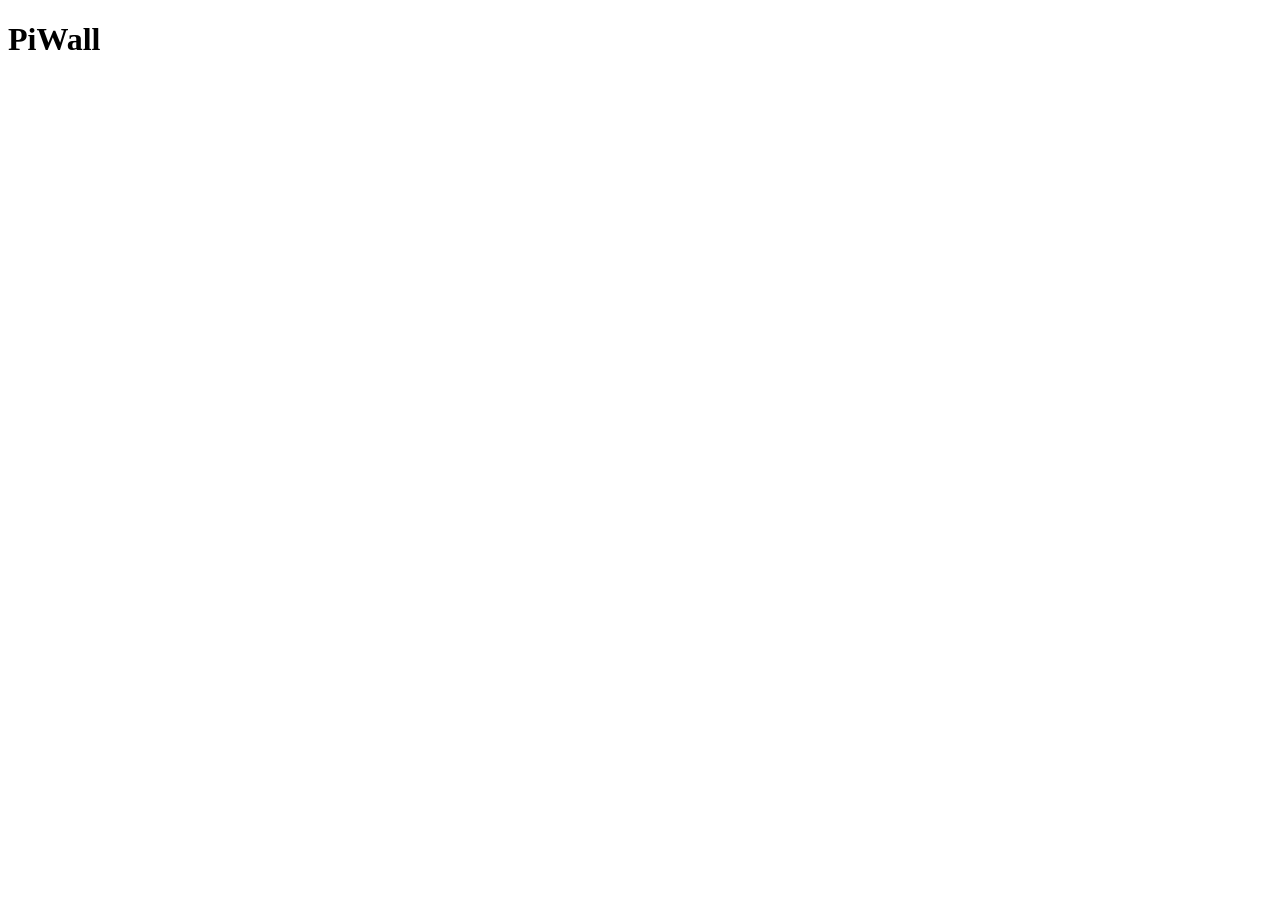
==== website/index.html @ 33cf4411 "started website" ====
<!DOCTYPE html>
<html lang=""en>
<head>

<meta charset="UTF-8">
<meta name="viewport" content="width=device-width, intial-scale=1.0">
<meta http-equiv="X-UA-Compatible" content="ie=edge">

<title>PiWall</title>
<link rel="stylesheet" href="./style.css">
<link rel="icon" href="./logo.ico" type="image/x-icon">

<head>

<body>

    <main>

        <h1> PiWall</h1>

    </main>

</body>

</head>

</head>
</html>
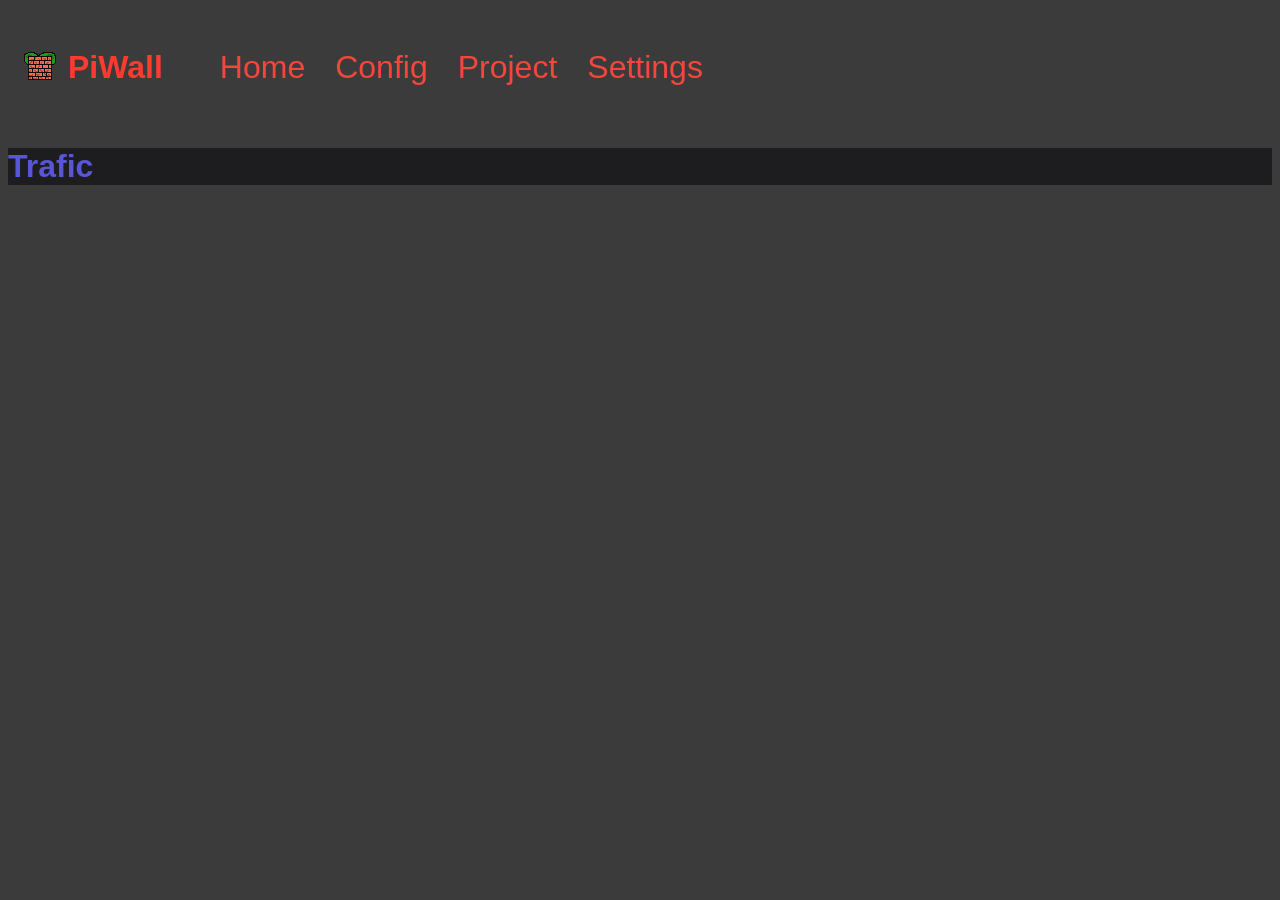
==== commit cc1db407: "new additions (: added a webpage and reorganized file structure" ====
--- a/website/index.html
+++ b/website/index.html
@@ -13,13 +13,30 @@
 <head>
 
 <body>
-
     <main>
 
-        <h1> PiWall</h1>
+        <div class="title-card">
+            <img src="logo.ico" alt="PiWall logo" class="title-icon">
+            <h1 class="title-text">PiWall</h1>
+
+            <div class="title-card-links">
+
+                <a> Home </a>
+                <a> Config </a>
+                <a> Project </a>
+                <a> Settings </a>
+
+            </div>
+            
+        </div>
+
+        <div class="traffic-card">
+
+            <h1 class="trafic-title-text"> Trafic </h1>
+
+        </div>
 
     </main>
-
 </body>
 
 </head>
--- a/website/style.css
+++ b/website/style.css
@@ -0,0 +1,32 @@
+body {
+  background: #3B3B3B;
+  color: #1D1D1F;
+  font-family: -apple-system, BlinkMacSystemFont, "Segoe UI", sans-serif;
+}
+
+.title-card {
+
+    display: flex;
+    align-items: center;
+    gap: 12px;
+    padding: 16px;
+    color: #FF3B30;   
+}
+
+.title-card-links {
+
+    display: flex;
+    gap: 30px;
+    color: #f4463d;
+    font-size: 2rem;
+    padding: 25px;
+    margin-left: 20px
+}
+
+.traffic-card {
+
+    background: #1D1D1F;
+    color: #5856D6;
+
+
+}
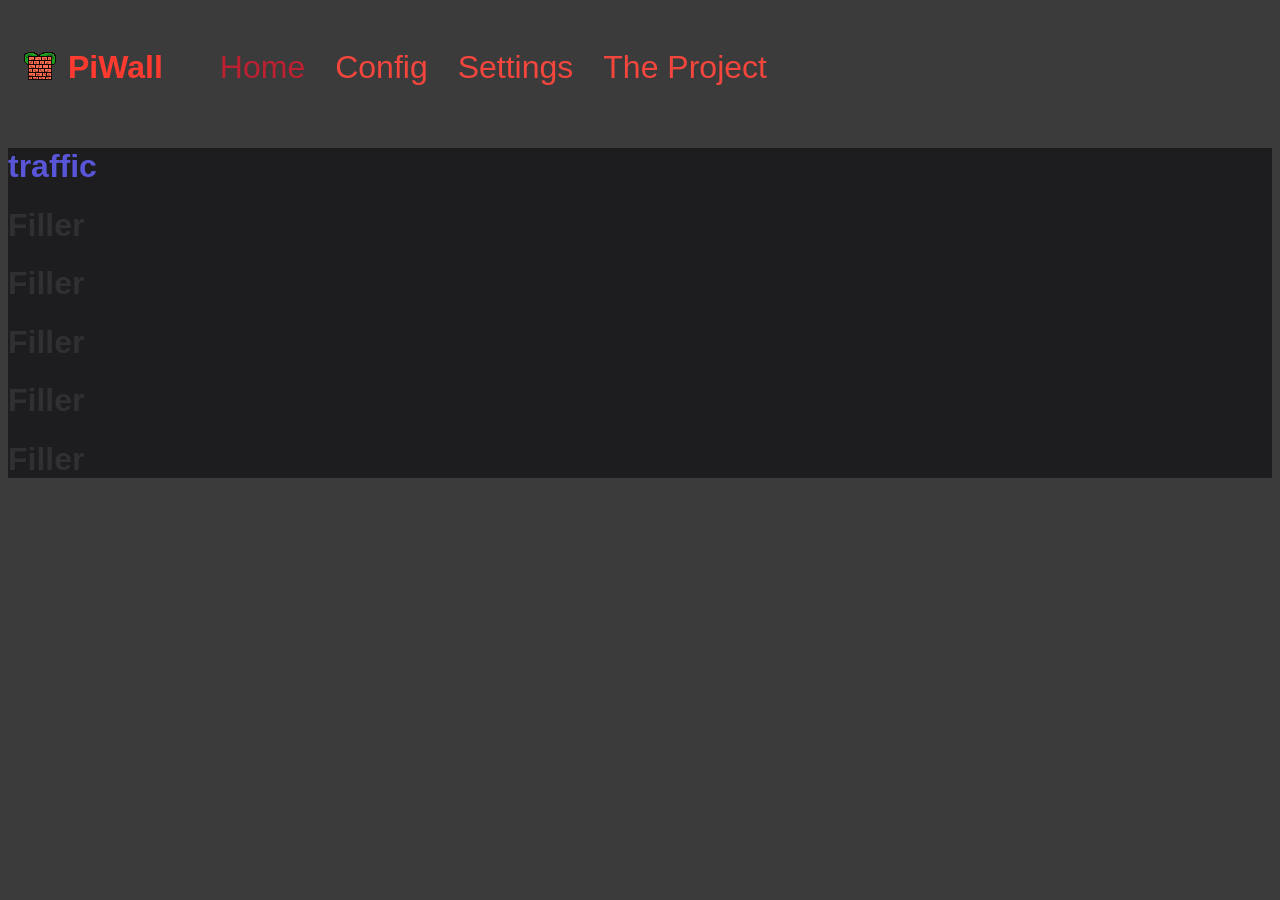
==== commit 5c172eee: "Spelling" ====
--- a/website/index.html
+++ b/website/index.html
@@ -21,10 +21,15 @@
 
             <div class="title-card-links">
 
-                <a> Home </a>
+                    <div class="title-card-selected">
+                
+                        <a href="index.html"> Home </a>
+                
+                    </div>
+                    
                 <a> Config </a>
-                <a> Project </a>
                 <a> Settings </a>
+                <a href="./project.html"> The Project </a>
 
             </div>
             
@@ -32,7 +37,18 @@
 
         <div class="traffic-card">
 
-            <h1 class="trafic-title-text"> Trafic </h1>
+            <h1 class="traffic-title-text"> traffic </h1>
+
+            <div class ="traffic-body-text">
+
+            <h1> Filler</h1>
+            <h1> Filler</h1>
+            <h1> Filler</h1>
+            <h1> Filler</h1>
+            <h1> Filler</h1>
+
+            </div>
+
 
         </div>
 
--- a/website/style.css
+++ b/website/style.css
@@ -14,13 +14,47 @@
 }
 
 .title-card-links {
-
     display: flex;
     gap: 30px;
-    color: #f4463d;
     font-size: 2rem;
     padding: 25px;
     margin-left: 20px
+}
+
+.title-card-links a {
+    color: #f4463d;
+    text-decoration: none;
+}
+
+.title-card-selected a {
+
+    color: #BC2131;
+    text-decoration: none;
+
+}
+
+.project-card {
+
+    
+    display: flex;
+    gap: 30px;
+    align-items: center;
+    padding: 25px;
+    margin-left: 20px
+
+}
+
+.project-card img {
+
+    margin-left: 20px;
+}
+
+.project-card a {
+
+    color: #1D1D1F;
+    font-size: 2rem;
+    text-decoration: none;
+
 }
 
 .traffic-card {
@@ -29,4 +63,11 @@
     color: #5856D6;
 
 
+}
+
+.traffic-body-text {
+
+    color: #303033;
+    font-size: 1rem;
+
 }
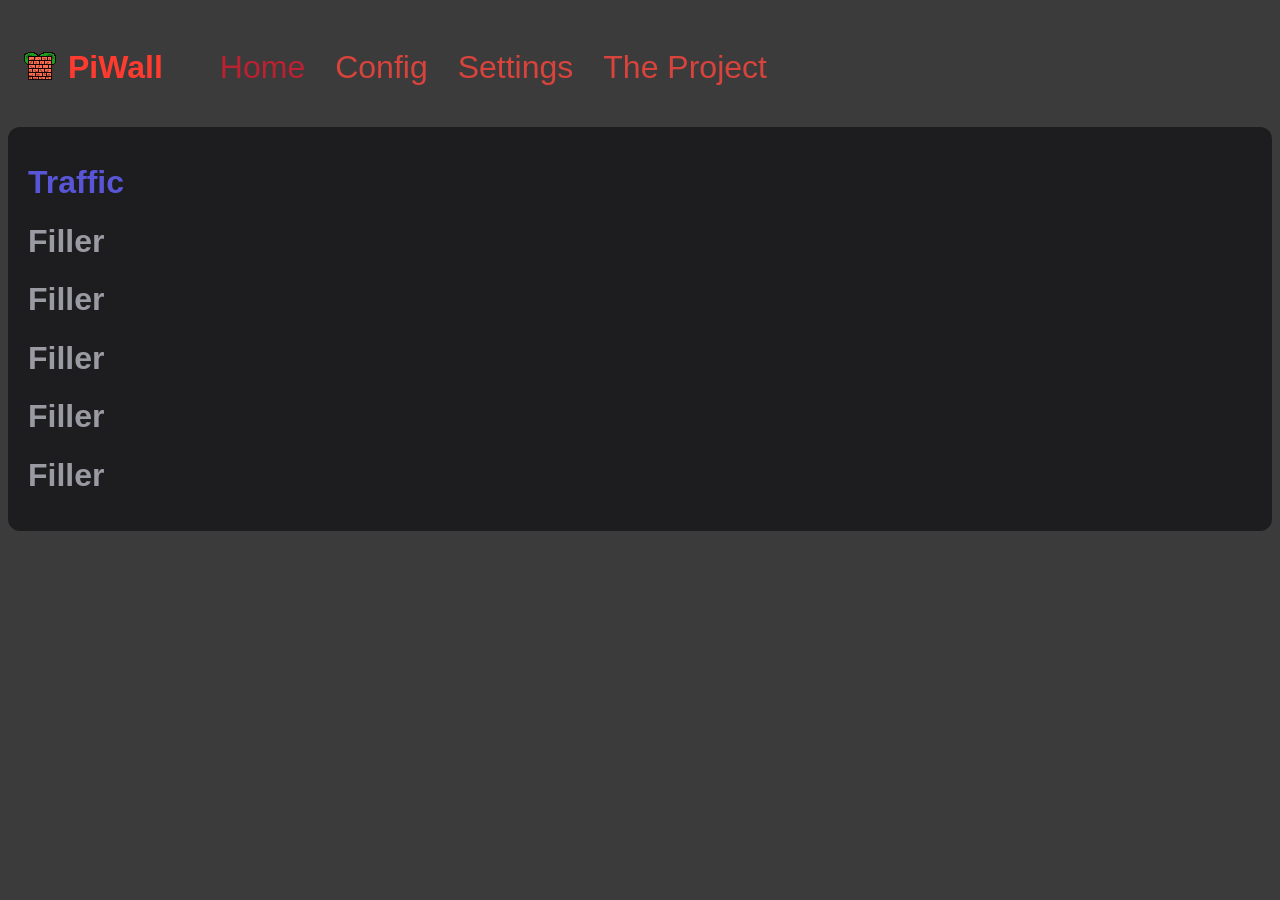
==== commit b17d873a: "style adjustments" ====
--- a/website/index.html
+++ b/website/index.html
@@ -1,16 +1,14 @@
 <!DOCTYPE html>
-<html lang=""en>
-<head>
-
-<meta charset="UTF-8">
-<meta name="viewport" content="width=device-width, intial-scale=1.0">
-<meta http-equiv="X-UA-Compatible" content="ie=edge">
-
-<title>PiWall</title>
-<link rel="stylesheet" href="./style.css">
-<link rel="icon" href="./logo.ico" type="image/x-icon">
+<html lang="en">
 
 <head>
+    <meta charset="UTF-8">
+    <meta name="viewport" content="width=device-width, initial-scale=1.0">
+    <meta http-equiv="X-UA-Compatible" content="ie=edge">
+    <title>PiWall</title>
+    <link rel="stylesheet" href="./style.css">
+    <link rel="icon" href="./logo.ico" type="image/x-icon">
+</head>
 
 <body>
     <main>
@@ -20,42 +18,28 @@
             <h1 class="title-text">PiWall</h1>
 
             <div class="title-card-links">
-
-                    <div class="title-card-selected">
-                
-                        <a href="index.html"> Home </a>
-                
-                    </div>
-                    
-                <a> Config </a>
-                <a> Settings </a>
-                <a href="./project.html"> The Project </a>
-
+                <div class="title-card-selected">
+                    <a href="index.html">Home</a>
+                </div>
+                <a href="./config.html">Config</a>
+                <a>Settings</a>
+                <a href="./project.html">The Project</a>
             </div>
-            
         </div>
 
         <div class="traffic-card">
+            <h1 class="traffic-title-text">Traffic</h1>
 
-            <h1 class="traffic-title-text"> traffic </h1>
-
-            <div class ="traffic-body-text">
-
-            <h1> Filler</h1>
-            <h1> Filler</h1>
-            <h1> Filler</h1>
-            <h1> Filler</h1>
-            <h1> Filler</h1>
-
+            <div class="traffic-body-text">
+                <h1>Filler</h1>
+                <h1>Filler</h1>
+                <h1>Filler</h1>
+                <h1>Filler</h1>
+                <h1>Filler</h1>
             </div>
-
-
         </div>
 
     </main>
 </body>
 
-</head>
-
-</head>
-</html>+</html>
--- a/website/style.css
+++ b/website/style.css
@@ -1,73 +1,169 @@
 body {
   background: #3B3B3B;
-  color: #1D1D1F;
+  color: #E8E8EA;
   font-family: -apple-system, BlinkMacSystemFont, "Segoe UI", sans-serif;
 }
 
 .title-card {
-
-    display: flex;
-    align-items: center;
-    gap: 12px;
-    padding: 16px;
-    color: #FF3B30;   
+  display: flex;
+  align-items: center;
+  gap: 12px;
+  padding: 16px;
+  color: #FF3B30;
 }
 
 .title-card-links {
-    display: flex;
-    gap: 30px;
-    font-size: 2rem;
-    padding: 25px;
-    margin-left: 20px
+  display: flex;
+  gap: 30px;
+  font-size: 2rem;
+  padding: 25px;
+  margin-left: 20px;
 }
 
 .title-card-links a {
-    color: #f4463d;
-    text-decoration: none;
+  color: #f4463d;
+  text-decoration: none;
+  transition: color 0.2s ease, opacity 0.2s ease;
+  opacity: 0.85;
+}
+
+.title-card-links a:hover {
+  opacity: 1;
+  color: #ff5c52;
 }
 
 .title-card-selected a {
-
-    color: #BC2131;
-    text-decoration: none;
-
+  color: #BC2131;
+  text-decoration: none;
+  opacity: 1;
 }
 
 .project-card {
-
-    
-    display: flex;
-    gap: 30px;
-    align-items: center;
-    padding: 25px;
-    margin-left: 20px
-
+  display: flex;
+  gap: 30px;
+  align-items: center;
+  padding: 25px;
+  margin-left: 20px;
 }
 
 .project-card img {
-
-    margin-left: 20px;
+  margin-left: 20px;
 }
 
 .project-card a {
+  color: #E8E8EA;
+  font-size: 2rem;
+  text-decoration: none;
+  transition: color 0.2s ease;
+}
 
-    color: #1D1D1F;
-    font-size: 2rem;
-    text-decoration: none;
-
+.project-card a:hover {
+  color: #f4463d;
 }
 
 .traffic-card {
-
-    background: #1D1D1F;
-    color: #5856D6;
-
-
+  background: #1D1D1F;
+  color: #5856D6;
+  border-radius: 12px;
+  padding: 16px 20px;
 }
 
 .traffic-body-text {
+  color: #9A9AA2;
+  font-size: 1rem;
+}
 
-    color: #303033;
-    font-size: 1rem;
+.switch {
+  position: relative;
+  display: inline-block;
+  width: 52px;
+  height: 30px;
+}
 
+.switch input {
+  opacity: 0;
+  width: 0;
+  height: 0;
+}
+
+.slider {
+  position: absolute;
+  cursor: pointer;
+  top: 0;
+  left: 0;
+  right: 0;
+  bottom: 0;
+  background-color: #555558;
+  transition: background-color 0.25s ease;
+}
+
+.slider:before {
+  position: absolute;
+  content: "";
+  height: 22px;
+  width: 22px;
+  left: 4px;
+  bottom: 4px;
+  background-color: white;
+  border-radius: 50%;
+  box-shadow: 0 1px 3px rgba(0, 0, 0, 0.4);
+  transition: transform 0.25s ease;
+}
+
+input:checked + .slider {
+  background-color: #f32164;
+}
+
+input:focus + .slider {
+  box-shadow: 0 0 0 3px rgba(243, 33, 100, 0.3);
+}
+
+input:checked + .slider:before {
+  transform: translateX(22px);
+}
+
+.slider.round {
+  border-radius: 34px;
+}
+
+.slider.round:before {
+  border-radius: 50%;
+}
+
+.setting-bar {
+  display: flex;
+  align-items: center;
+  gap: 12px;
+  padding: 8px 4px;
+  color: #C7C7CC;
+  flex-wrap: nowrap;
+  border-radius: 8px;
+  transition: background-color 0.2s ease;
+}
+
+.setting-bar:hover {
+  background-color: rgba(255, 255, 255, 0.03);
+}
+
+.separator-card {
+  color: #f4463d;
+  font-size: 1.1rem;
+  font-weight: 700;
+  letter-spacing: 0.04em;
+  text-transform: uppercase;
+  padding-bottom: 0.6rem;
+  margin: 2.5rem 0 1.2rem;
+  position: relative;
+  display: inline-block;
+}
+
+.separator-card::after {
+  content: "";
+  position: absolute;
+  left: 0;
+  bottom: 0;
+  width: 100%;
+  height: 2px;
+  background: linear-gradient(90deg, #f4463d 0%, rgba(244, 70, 61, 0.15) 70%, transparent 100%);
+  border-radius: 2px;
 }
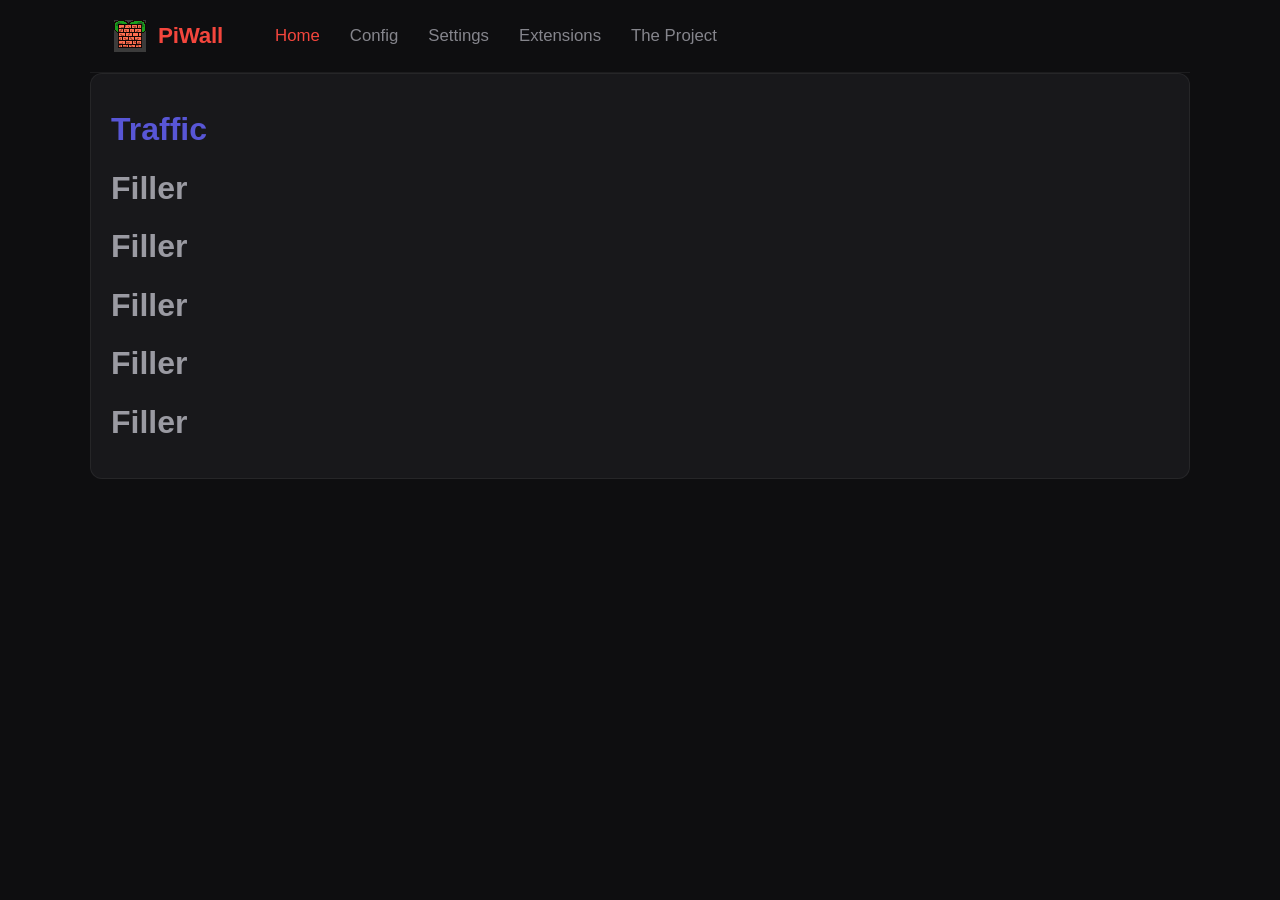
==== commit af831657: "made everything look much better Improved look of everything" ====
--- a/website/index.html
+++ b/website/index.html
@@ -22,7 +22,8 @@
                     <a href="index.html">Home</a>
                 </div>
                 <a href="./config.html">Config</a>
-                <a>Settings</a>
+                <a href="./settings.html">Settings</a>
+                <a href="./extension.html">Extensions</a>
                 <a href="./project.html">The Project</a>
             </div>
         </div>
--- a/website/style.css
+++ b/website/style.css
@@ -1,27 +1,68 @@
+:root {
+  --bg-page: #0E0E10;
+  --bg-surface: #18181B;
+  --bg-surface-hover: #1E1E21;
+  --bg-card: #161618;
+  --bg-card-hover: #1A1A1C;
+  --border-subtle: rgba(255, 255, 255, 0.06);
+  --border-hover: rgba(255, 255, 255, 0.1);
+  --text-primary: #E8E8EA;
+  --text-secondary: #9A9AA2;
+  --text-tertiary: #8E8E93;
+  --accent-red: #f4463d;
+  --accent-red-hover: #ff5c52;
+  --accent-red-dark: #BC2131;
+  --accent-purple: #5856D6;
+  --accent-pink: #f32164;
+}
+
+* {
+  box-sizing: border-box;
+}
+
 body {
-  background: #3B3B3B;
-  color: #E8E8EA;
+  background: var(--bg-page);
+  color: var(--text-primary);
   font-family: -apple-system, BlinkMacSystemFont, "Segoe UI", sans-serif;
+  margin: 0;
+}
+
+main {
+  max-width: 1100px;
+  margin: 0 auto;
 }
 
 .title-card {
   display: flex;
   align-items: center;
   gap: 12px;
-  padding: 16px;
-  color: #FF3B30;
+  padding: 20px 24px;
+  color: var(--accent-red);
+  border-bottom: 1px solid var(--border-subtle);
+}
+
+.title-icon {
+  width: 32px;
+  height: 32px;
+}
+
+.title-text {
+  font-size: 1.4rem;
+  margin: 0;
+  letter-spacing: -0.01em;
 }
 
 .title-card-links {
   display: flex;
   gap: 30px;
-  font-size: 2rem;
-  padding: 25px;
-  margin-left: 20px;
+  font-size: 1.05rem;
+  font-weight: 500;
+  padding: 0;
+  margin-left: 40px;
 }
 
 .title-card-links a {
-  color: #f4463d;
+  color: var(--text-secondary);
   text-decoration: none;
   transition: color 0.2s ease, opacity 0.2s ease;
   opacity: 0.85;
@@ -29,13 +70,13 @@
 
 .title-card-links a:hover {
   opacity: 1;
-  color: #ff5c52;
+  color: var(--accent-red-hover);
 }
 
 .title-card-selected a {
-  color: #BC2131;
+  color: var(--accent-red) !important;
   text-decoration: none;
-  opacity: 1;
+  opacity: 1 !important;
 }
 
 .project-card {
@@ -51,25 +92,26 @@
 }
 
 .project-card a {
-  color: #E8E8EA;
+  color: var(--text-primary);
   font-size: 2rem;
   text-decoration: none;
   transition: color 0.2s ease;
 }
 
 .project-card a:hover {
-  color: #f4463d;
+  color: var(--accent-red);
 }
 
 .traffic-card {
-  background: #1D1D1F;
-  color: #5856D6;
+  background: var(--bg-surface);
+  color: var(--accent-purple);
+  border: 1px solid var(--border-subtle);
   border-radius: 12px;
   padding: 16px 20px;
 }
 
 .traffic-body-text {
-  color: #9A9AA2;
+  color: var(--text-secondary);
   font-size: 1rem;
 }
 
@@ -93,7 +135,7 @@
   left: 0;
   right: 0;
   bottom: 0;
-  background-color: #555558;
+  background-color: #3A3A3D;
   transition: background-color 0.25s ease;
 }
 
@@ -111,7 +153,7 @@
 }
 
 input:checked + .slider {
-  background-color: #f32164;
+  background-color: var(--accent-pink);
 }
 
 input:focus + .slider {
@@ -142,28 +184,130 @@
 }
 
 .setting-bar:hover {
-  background-color: rgba(255, 255, 255, 0.03);
-}
-
-.separator-card {
-  color: #f4463d;
+  background-color: var(--bg-surface-hover);
+}
+
+.settings-grid {
+  display: grid;
+  grid-template-columns: repeat(auto-fit, minmax(280px, 1fr));
+  gap: 24px;
+  padding: 24px;
+  align-items: start;
+}
+
+.settings-section {
+  background: var(--bg-surface);
+  border: 1px solid var(--border-subtle);
+  border-radius: 16px;
+  padding: 24px;
+}
+
+.separator-card h2 {
+  font: inherit;
+  margin: 0;
+}
+
+.setting-bar span {
   font-size: 1.1rem;
   font-weight: 700;
-  letter-spacing: 0.04em;
-  text-transform: uppercase;
-  padding-bottom: 0.6rem;
-  margin: 2.5rem 0 1.2rem;
-  position: relative;
-  display: inline-block;
-}
-
-.separator-card::after {
-  content: "";
-  position: absolute;
-  left: 0;
-  bottom: 0;
-  width: 100%;
-  height: 2px;
-  background: linear-gradient(90deg, #f4463d 0%, rgba(244, 70, 61, 0.15) 70%, transparent 100%);
-  border-radius: 2px;
+}
+
+.extension-grid {
+  display: grid;
+  grid-template-columns: repeat(auto-fit, minmax(280px, 1fr));
+  gap: 24px;
+  padding: 24px;
+}
+
+.extension-card {
+  background: var(--bg-card);
+  border: 1px solid var(--border-subtle);
+  border-radius: 16px;
+  padding: 24px;
+  max-width: 320px;
+  display: flex;
+  flex-direction: column;
+  gap: 16px;
+  transition: border-color 0.2s ease, background-color 0.2s ease;
+}
+
+.extension-card:hover {
+  background: var(--bg-card-hover);
+  border-color: var(--border-hover);
+}
+
+.extension-card-header {
+  display: flex;
+  align-items: center;
+  gap: 14px;
+}
+
+.extension-icon-wrap {
+  width: 40px;
+  height: 40px;
+  border-radius: 10px;
+  background: rgba(244, 70, 61, 0.1);
+  display: flex;
+  align-items: center;
+  justify-content: center;
+  flex-shrink: 0;
+  color: var(--accent-red);
+}
+
+.extension-icon {
+  width: 22px;
+  height: 22px;
+  object-fit: contain;
+}
+
+.extension-title-group {
+  display: flex;
+  flex-direction: column;
+  gap: 2px;
+}
+
+.extension-name {
+  margin: 0;
+  font-size: 1rem;
+  font-weight: 600;
+  color: var(--text-primary);
+}
+
+.extension-tagline {
+  font-size: 0.8rem;
+  color: var(--text-tertiary);
+}
+
+.extension-description {
+  margin: 0;
+  font-size: 0.875rem;
+  color: var(--text-secondary);
+  line-height: 1.5;
+}
+
+.extension-install-btn {
+  background: rgba(244, 70, 61, 0.12);
+  color: var(--accent-red);
+  border: 1px solid rgba(244, 70, 61, 0.25);
+  border-radius: 10px;
+  padding: 8px 14px;
+  font-size: 0.875rem;
+  font-weight: 600;
+  cursor: pointer;
+  transition: background-color 0.2s ease, border-color 0.2s ease;
+  align-self: flex-start;
+}
+
+.extension-install-btn:hover {
+  background: rgba(244, 70, 61, 0.2);
+  border-color: rgba(244, 70, 61, 0.4);
+}
+
+.extension-install-btn:active {
+  transform: scale(0.98);
+}
+
+.extension-icon {
+  width: 20px;
+  height: 20px;
 }
